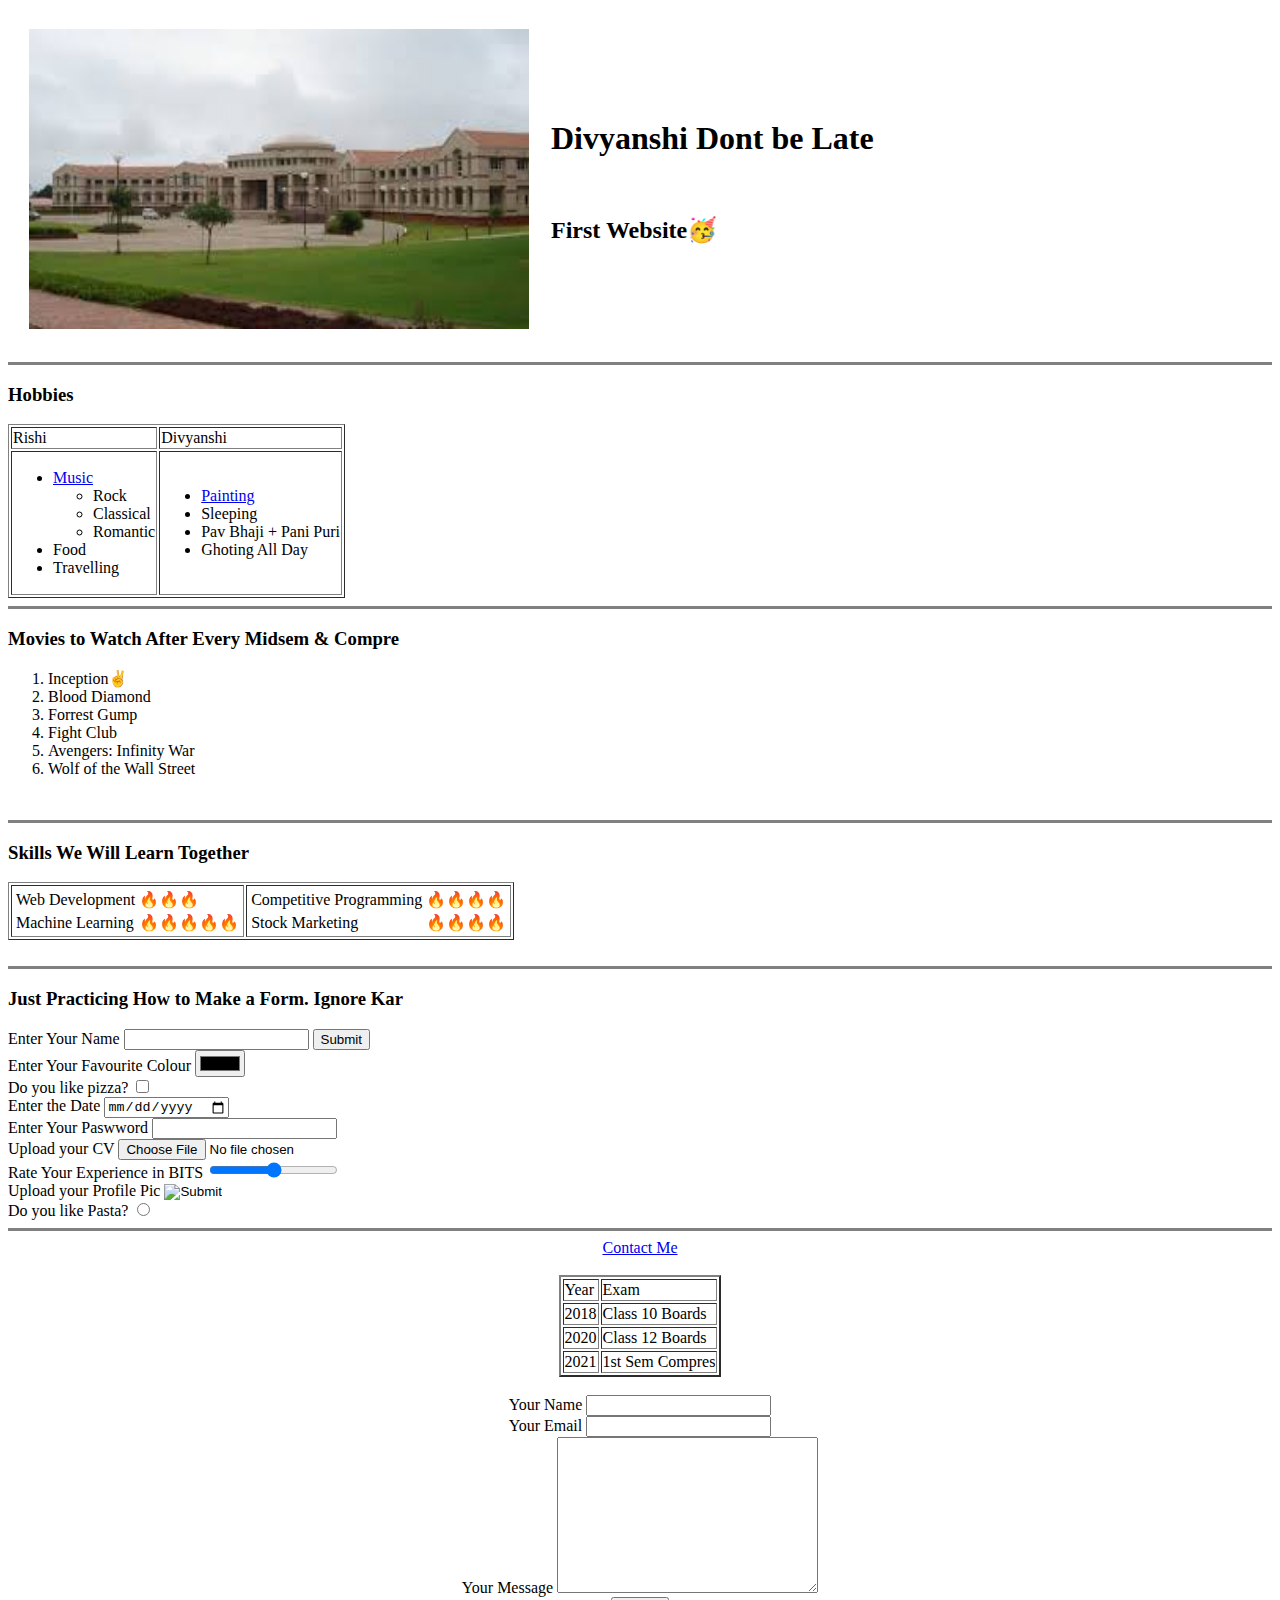
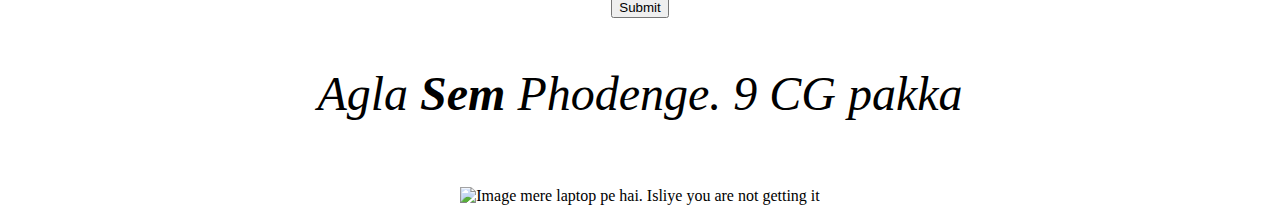
==== index.html @ 462a2e90 "Update" ====
<!DOCTYPE html>
<!--Boilerplate Code-->
<html>
  <head>
    <meta charset="utf-8" />
    <title>Hello World</title>
  </head>
  <body>
    <table cellspacing = "20">
      <tr>
      <td><img
        src="[data-uri]"
        alt="BITS Goa Pic" width="500" height="300"></td>
      <td><h1>Divyanshi Dont be Late</h1>
        <br />
        <!--Self Closing Tag-->
        <h2>First Website🥳</h2></td>
      </tr>
    </table>
      <hr size="3" noshade />
    <h3>Hobbies</h3>
    <table border="1">
      <thead>
        <tr>
          <td>Rishi</td>
          <td>Divyanshi</td>
        </tr>
      </thead>
      <tbody>
        <tr>
          <td>
    <ul>
      <!--Nested Lists-->
      <li><a href="https://www.youtube.com/watch?v=FzhgRIxMBbI">Music</a>
        <ul>
          <li>Rock</li>
          <li>Classical</li>
          <li>Romantic</li>
        </ul>
      </li>
      <li>Food</li>
      <li>Travelling</li>
    </ul>
  </td>
  <td>
    <ul>
      <li><a href="https://drive.google.com/file/d/1QisWh7fJHjCSQUpEE_h6nVtjmEoXLSsC/view?usp=sharing">Painting</a></li>
      <li>Sleeping</li>
      <li>Pav Bhaji + Pani Puri</li>
      <li>Ghoting All Day</li>
    </ul>
  </td>
  </tr>
  </tbody>
  </table>
    <hr size="3" noshade />
    <h3>Movies to Watch After Every Midsem & Compre</h3> <!--Can Colour with HTML-->
    <ol>
      <!--Roman Letters-->
      <li>Inception✌</li>
      <li>Blood Diamond</li>
      <li>Forrest Gump</li>
      <li>Fight Club</li>
      <li>Avengers: Infinity War</li>
      <li>Wolf of the Wall Street<F/li>
    </ol>
    <br />
    <hr size="3" noshade />
    <h3>Skills We Will Learn Together</h3>
    <table border="1"> <!--Depriciated. Use CSS instead-->
      <tr>
        <td>
          <table>
            <tr>
              <td>Web Development</td>
              <td>🔥🔥🔥</td>
            </tr>
            <tr>
              <td>Machine Learning</td>
              <td>🔥🔥🔥🔥🔥</td>
            </tr>
          </table>
        </td>
        <td>
          <table>
            <tr>
              <td>Competitive Programming</td>
              <td>🔥🔥🔥🔥</td>
            </tr>
            <tr>
              <td>Stock Marketing</td>
              <td>🔥🔥🔥🔥</td>
            </tr>
          </table>
        </td>
      </tr>
    </table>
    <br>
    <hr size="3" noshade />
    <h3>Just Practicing How to Make a Form. Ignore Kar</h3>
    <form>
      <label>Enter Your Name</label>
      <input type="text">
      <input type="submit">
      <br>
      <label>Enter Your Favourite Colour</label>
      <input type="color">
      <br>
      <label>Do you like pizza?</label>
      <input type="checkbox">
      <br>
      <label>Enter the Date</label>
      <input type="date">
      <br>
      <label>Enter Your Paswword</label>
      <input type="password">
      <br>
      <label>Upload your CV</label>
      <input type="file">
      <br>
      <label>Rate Your Experience in BITS</label>
      <input type="range">
      <br>
      <label>Upload your Profile Pic</label>
      <input type="image">
      <br>
      <label>Do you like Pasta?</label>
      <input type="radio">
      <br>
    </form>
    <hr size="3" noshade />
    <center>
      <a href="C:\Users\hp\Desktop\Code\Web Dev\Contact.html">Contact Me</a>
      <br>
      <table border="2">
        <thead>
          <td>Year</td><!--Table Data-->
          <td>Exam</td>
        </thead>
        <tbody>
        <tr><!--Table Row-->
          <td>2018</td>
          <td>Class 10 Boards</td>
        </tr>
        <tr>
          <td>2020</td>
          <td>Class 12 Boards</td>
        </tr>
        <tr>
          <td>2021</td>
          <td>1st Sem Compres</td>
        </tr>
        <br>
      </tbody><!--tfoot-->
      </table>
      <br>
      <form action="mailto:rishiroy.gsf@gmail.com" method="POST" enctype="text/plain"><!--action="Inception.html"--><!--Didn't Work-->
        <label>Your Name </label>
        <input type="text" name="Your Name ">
        <br>
        <label>Your Email </label>
        <input type="email" name="Your Email ">
        <br>
        <label>Your Message </label>
        <textarea name="Your Message" rows="10" cols="30"></textarea>
        <br>
        <input type="submit">
      </form>
      <p style="font-size:300%;">
        <em>Agla <strong>Sem</strong> Phodenge. 9 CG pakka</em>
      </p>
      <br>
      <img
        src="https://hg1.funnyjunk.com/pictures/It+gets+easier+bojack+horseman+season+2+took+me+on_e30519_5645958.jpg"
        alt="Image mere laptop pe hai. Isliye you are not getting it" width="1000" height="600">
    </center>
    <!--i = Italics--><!--b =Bold-->
  </body>
</html>
<!--Shift + Alt + F => Prettier-->
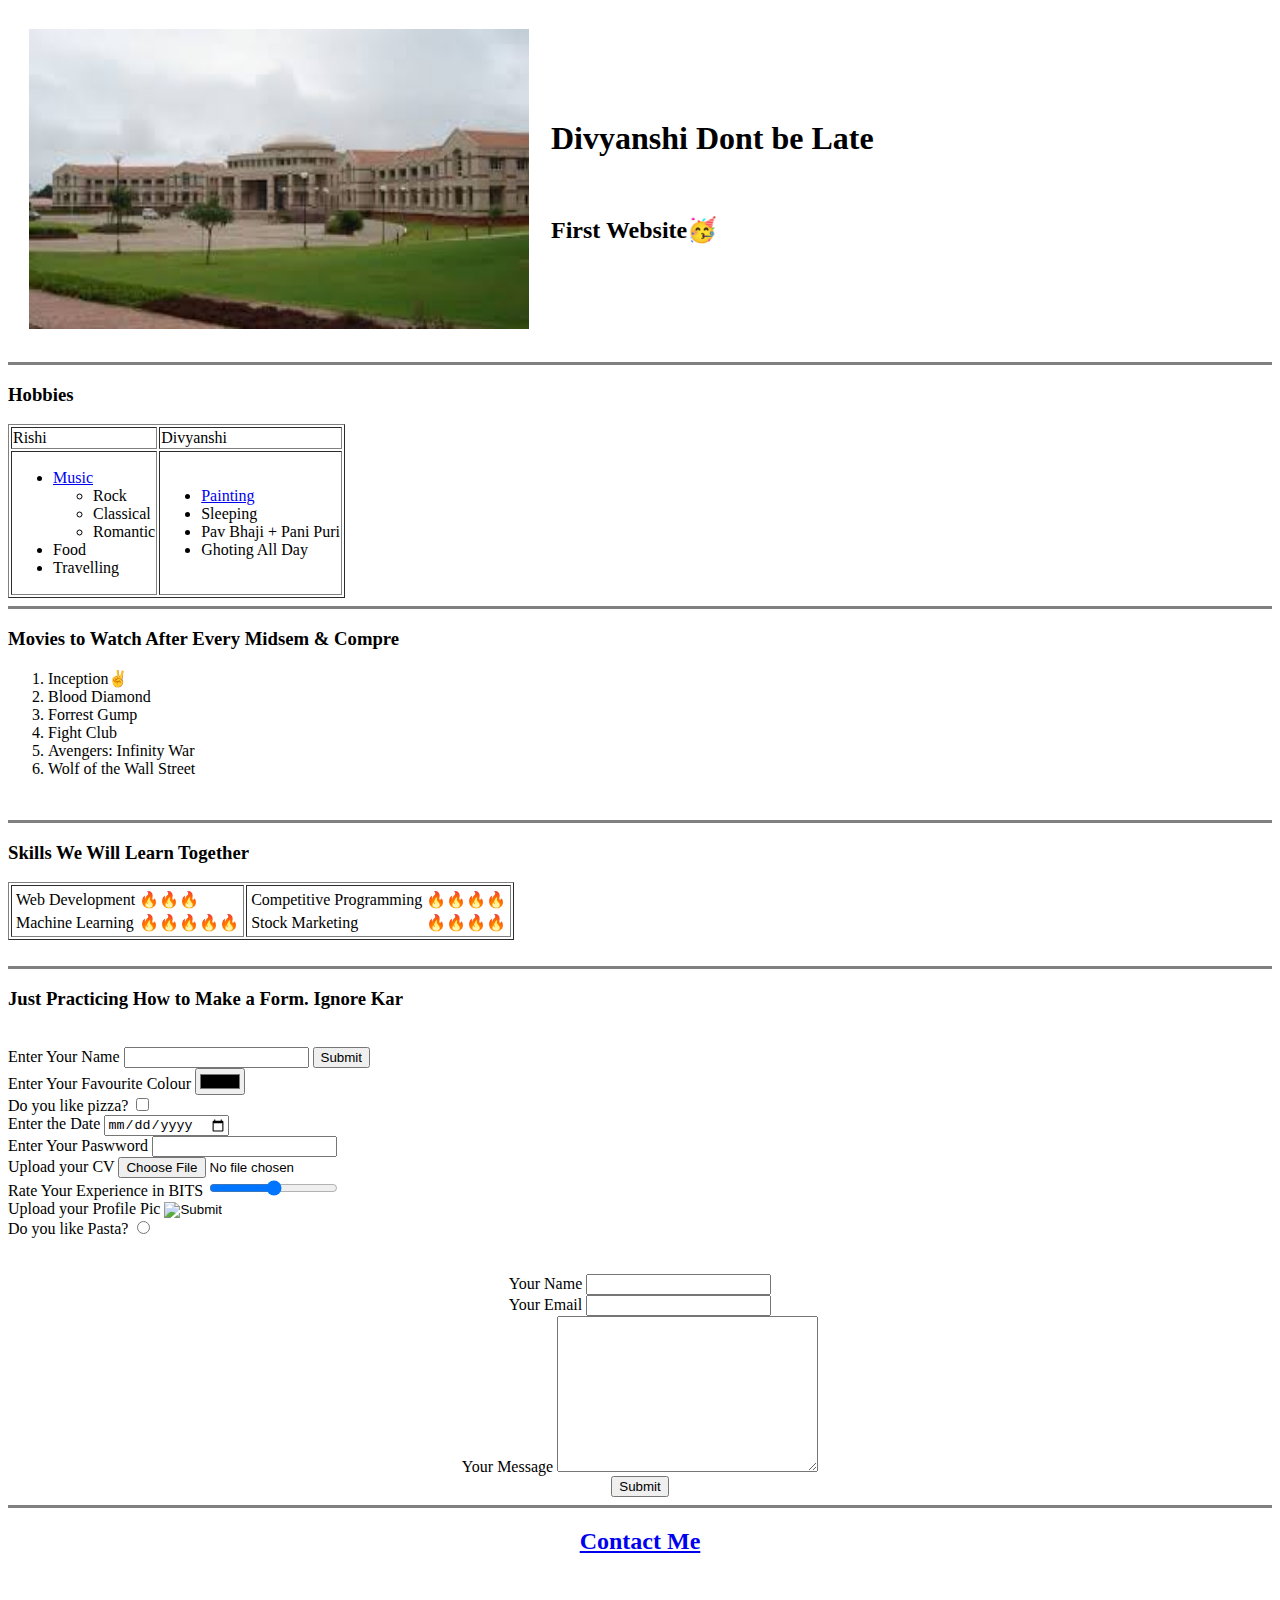
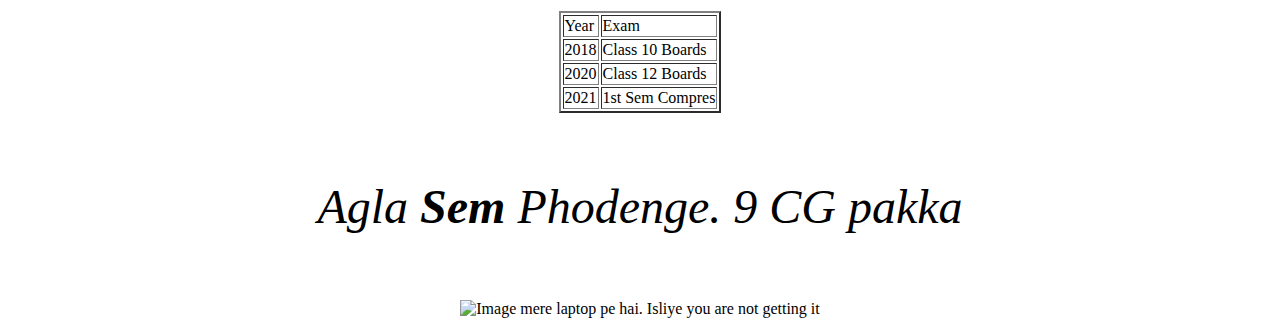
==== commit d8c419fb: "Lol" ====
--- a/index.html
+++ b/index.html
@@ -98,6 +98,7 @@
     <br>
     <hr size="3" noshade />
     <h3>Just Practicing How to Make a Form. Ignore Kar</h3>
+    <br>
     <form>
       <label>Enter Your Name</label>
       <input type="text">
@@ -128,9 +129,24 @@
       <input type="radio">
       <br>
     </form>
+    <br><br>
+    <center>
+    <form action="mailto:rishiroy.gsf@gmail.com" method="POST" enctype="text/plain"><!--action="Inception.html"--><!--Didn't Work-->
+      <label>Your Name </label>
+      <input type="text" name="Your Name ">
+      <br>
+      <label>Your Email </label>
+      <input type="email" name="Your Email ">
+      <br>
+      <label>Your Message </label>
+      <textarea name="Your Message" rows="10" cols="30"></textarea>
+      <br>
+      <input type="submit">
+    </form>
+    </center>
     <hr size="3" noshade />
     <center>
-      <a href="C:\Users\hp\Desktop\Code\Web Dev\Contact.html">Contact Me</a>
+      <h2><a href="C:\Users\hp\Desktop\Code\Web Dev\Contact.html">Contact Me</a></h2>
       <br>
       <table border="2">
         <thead>
@@ -154,18 +170,6 @@
       </tbody><!--tfoot-->
       </table>
       <br>
-      <form action="mailto:rishiroy.gsf@gmail.com" method="POST" enctype="text/plain"><!--action="Inception.html"--><!--Didn't Work-->
-        <label>Your Name </label>
-        <input type="text" name="Your Name ">
-        <br>
-        <label>Your Email </label>
-        <input type="email" name="Your Email ">
-        <br>
-        <label>Your Message </label>
-        <textarea name="Your Message" rows="10" cols="30"></textarea>
-        <br>
-        <input type="submit">
-      </form>
       <p style="font-size:300%;">
         <em>Agla <strong>Sem</strong> Phodenge. 9 CG pakka</em>
       </p>
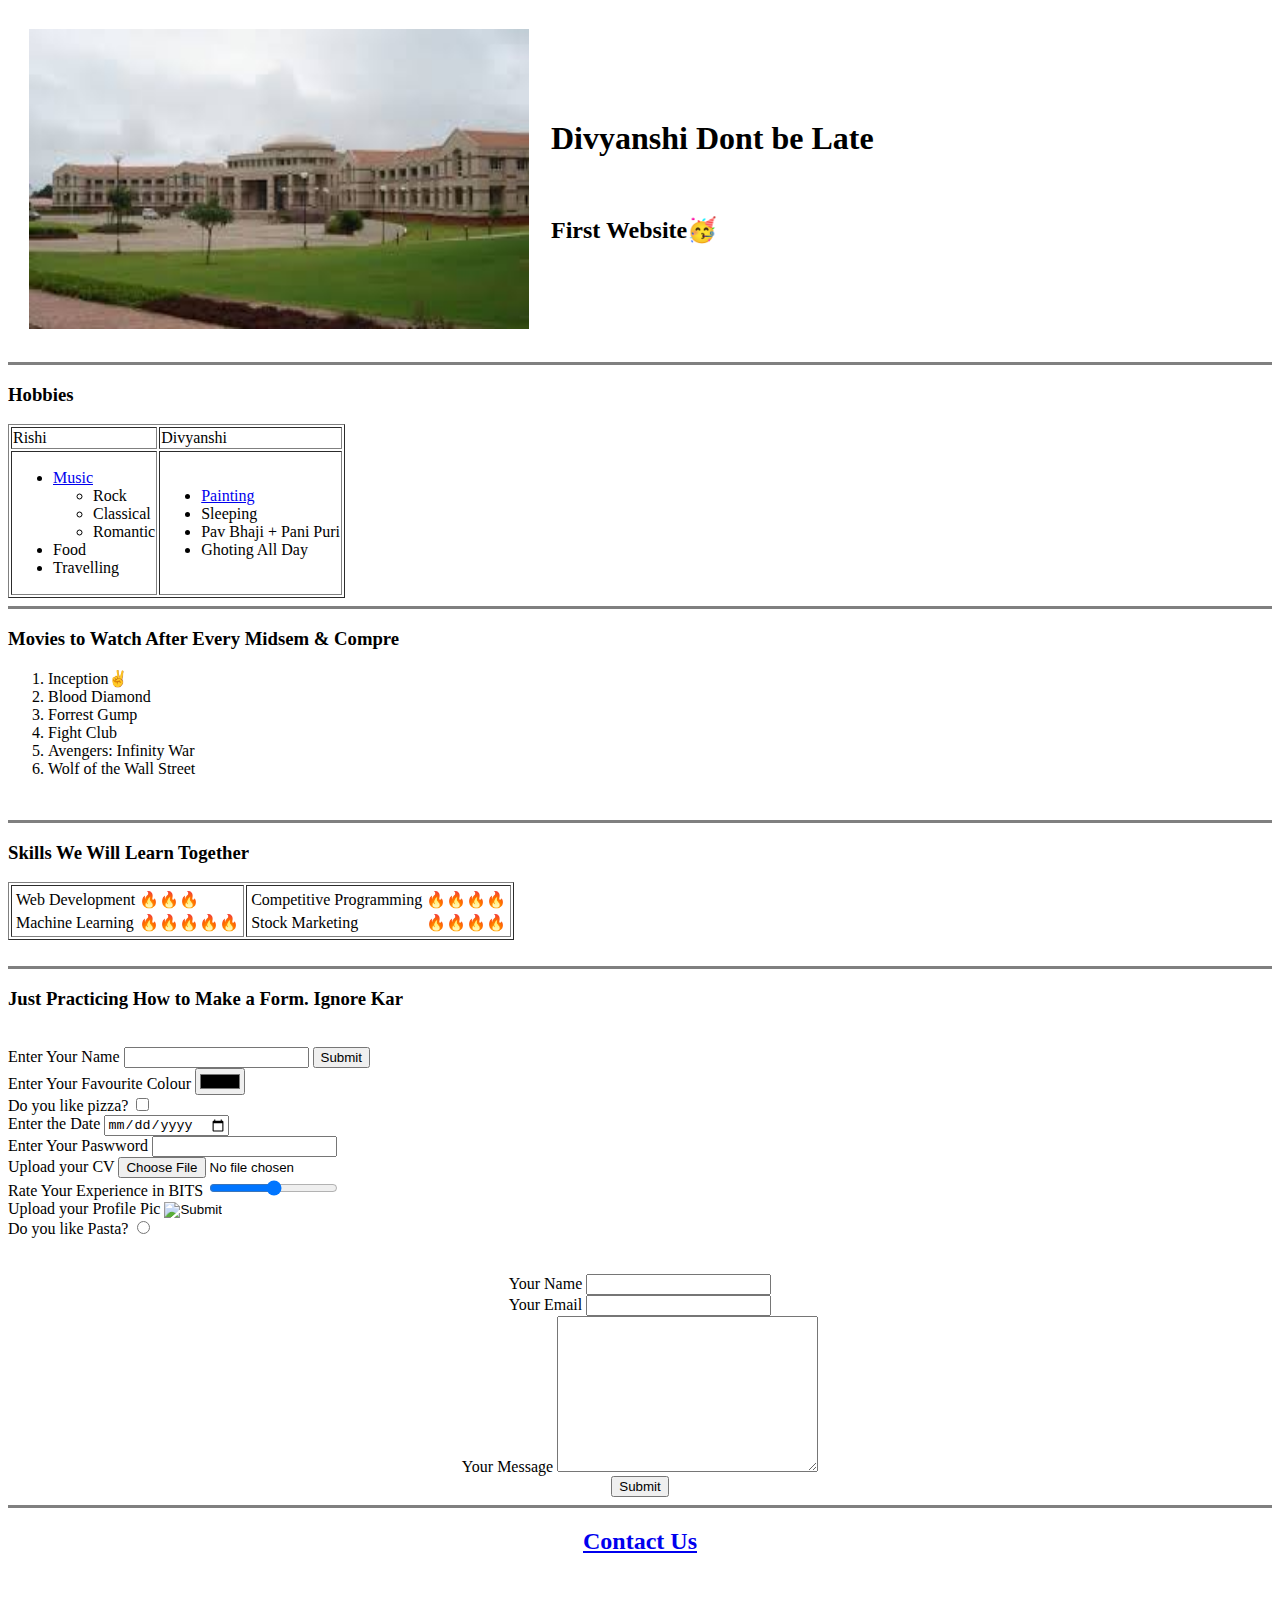
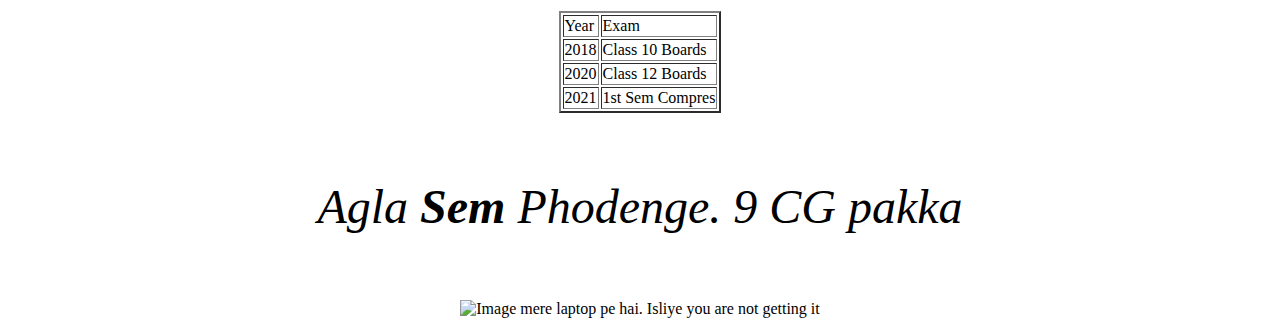
==== commit 2c9e3f51: "Update index.html" ====
--- a/index.html
+++ b/index.html
@@ -146,7 +146,7 @@
     </center>
     <hr size="3" noshade />
     <center>
-      <h2><a href="C:\Users\hp\Desktop\Code\Web Dev\Contact.html">Contact Me</a></h2>
+      <h2><a href="contact.html">Contact Us</a></h2>
       <br>
       <table border="2">
         <thead>
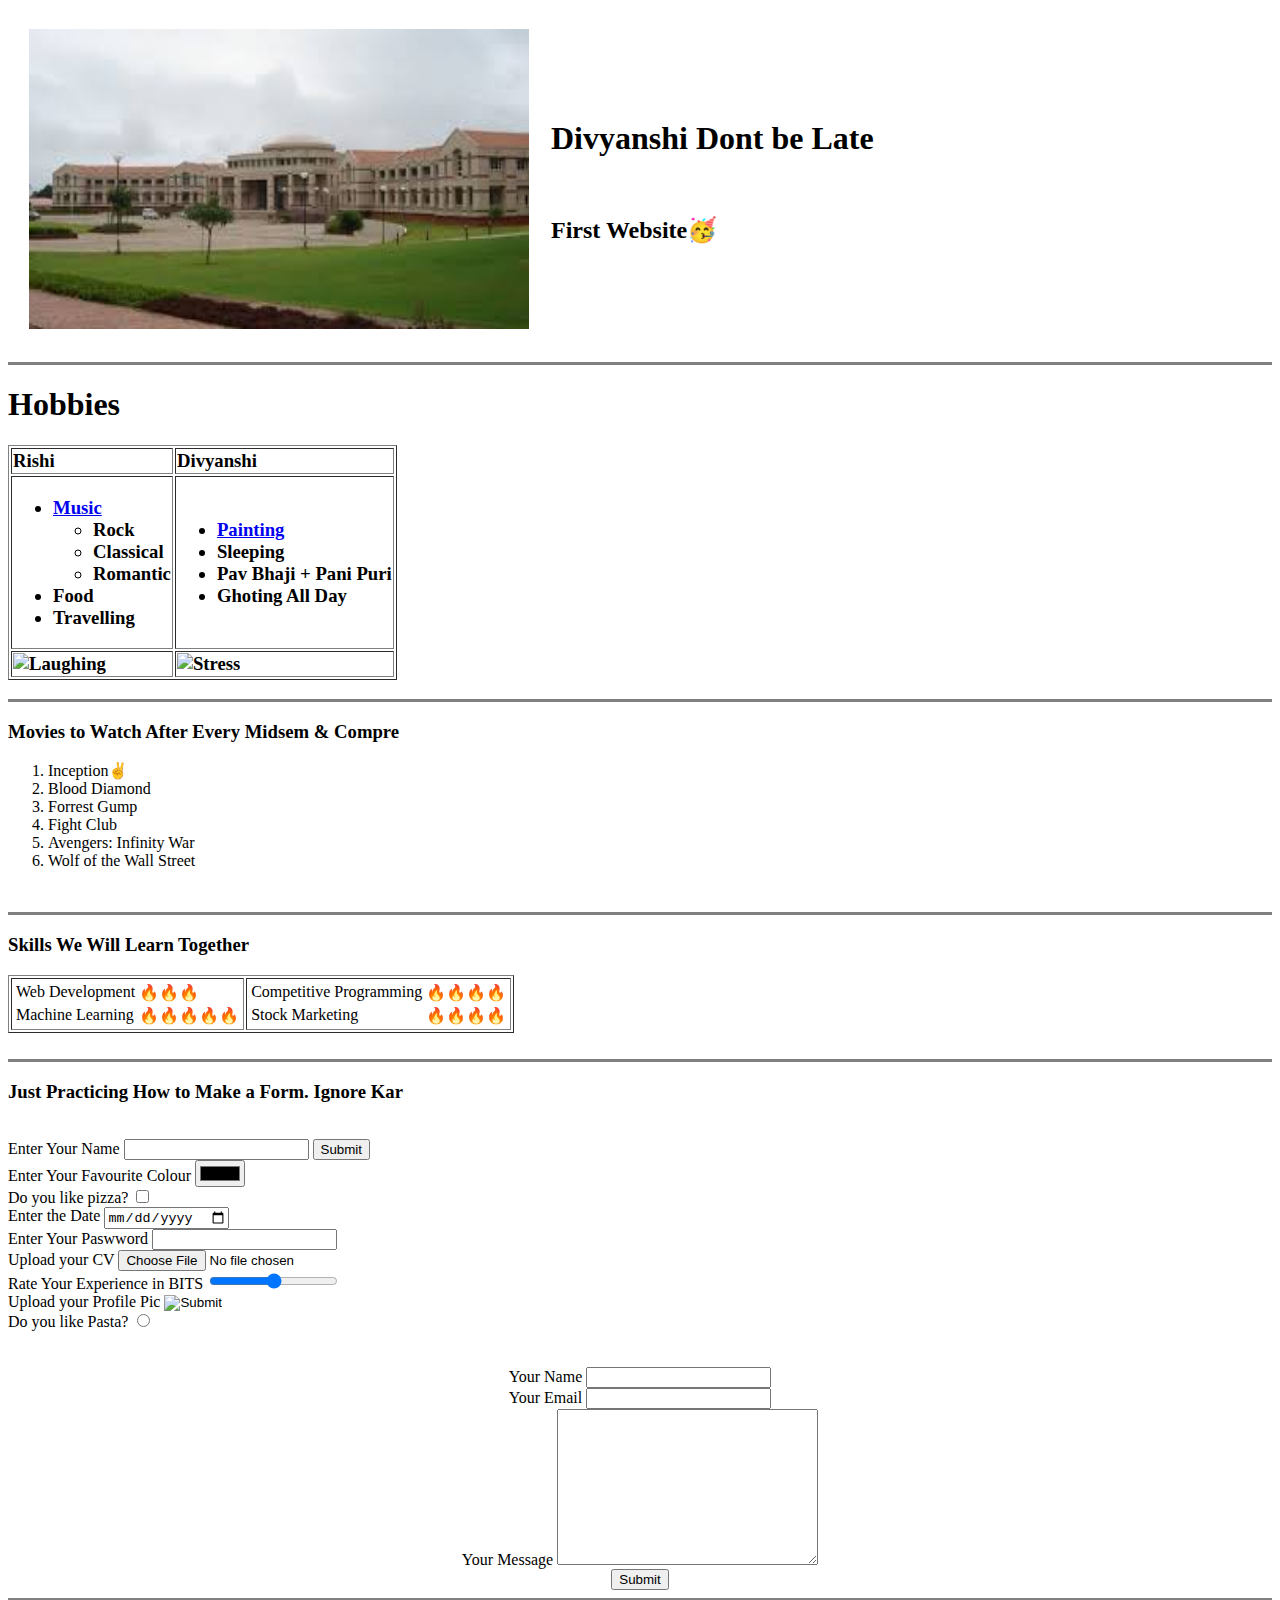
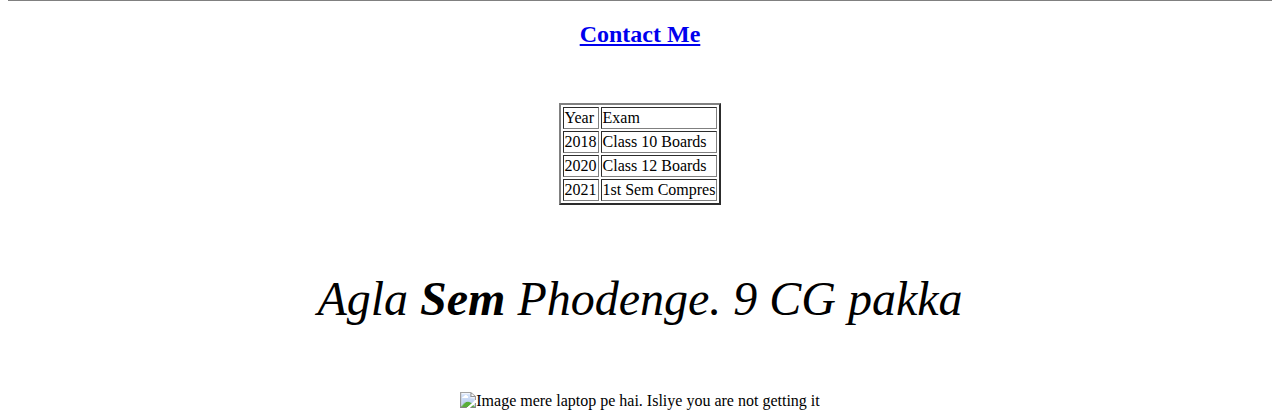
==== commit d968123a: "Update index.html" ====
--- a/index.html
+++ b/index.html
@@ -4,8 +4,14 @@
   <head>
     <meta charset="utf-8" />
     <title>Hello World</title>
+    <!--Internal CSS => <style>-->
+      <!--Color: Keyword - Hex - RGB-->
+      <!--Selector{Property : Value} => CSS-->
+      <!--Element - Attribute => HTML-->
+      <link rel="stylesheet" href="style.css"> <!--External CSS-->
   </head>
-  <body>
+  <!--Inline>Internal>External {Priority Order}-->
+  <body><!--<body style="background-color: #F0E4D7;"> => Inline CSS-->
     <table cellspacing = "20">
       <tr>
       <td><img
@@ -18,7 +24,8 @@
       </tr>
     </table>
       <hr size="3" noshade />
-    <h3>Hobbies</h3>
+    <h1>Hobbies</h1>
+    <h3>
     <table border="1">
       <thead>
         <tr>
@@ -51,8 +58,17 @@
     </ul>
   </td>
   </tr>
+  <tr>
+    <td>
+      <img class="Rishi" src="https://emojipedia-us.s3.dualstack.us-west-1.amazonaws.com/thumbs/120/apple/271/face-with-tears-of-joy_1f602.png" alt="Laughing">
+    </td>
+    <td>
+      <img class="Divs" src="https://emojipedia-us.s3.dualstack.us-west-1.amazonaws.com/thumbs/120/apple/271/smiling-face-with-tear_1f972.png" alt="Stress">
+    </td>
+  </tr>
   </tbody>
   </table>
+  </h3>
     <hr size="3" noshade />
     <h3>Movies to Watch After Every Midsem & Compre</h3> <!--Can Colour with HTML-->
     <ol>
@@ -146,7 +162,7 @@
     </center>
     <hr size="3" noshade />
     <center>
-      <h2><a href="contact.html">Contact Us</a></h2>
+      <h2><a href="contact.html">Contact Me</a></h2>
       <br>
       <table border="2">
         <thead>
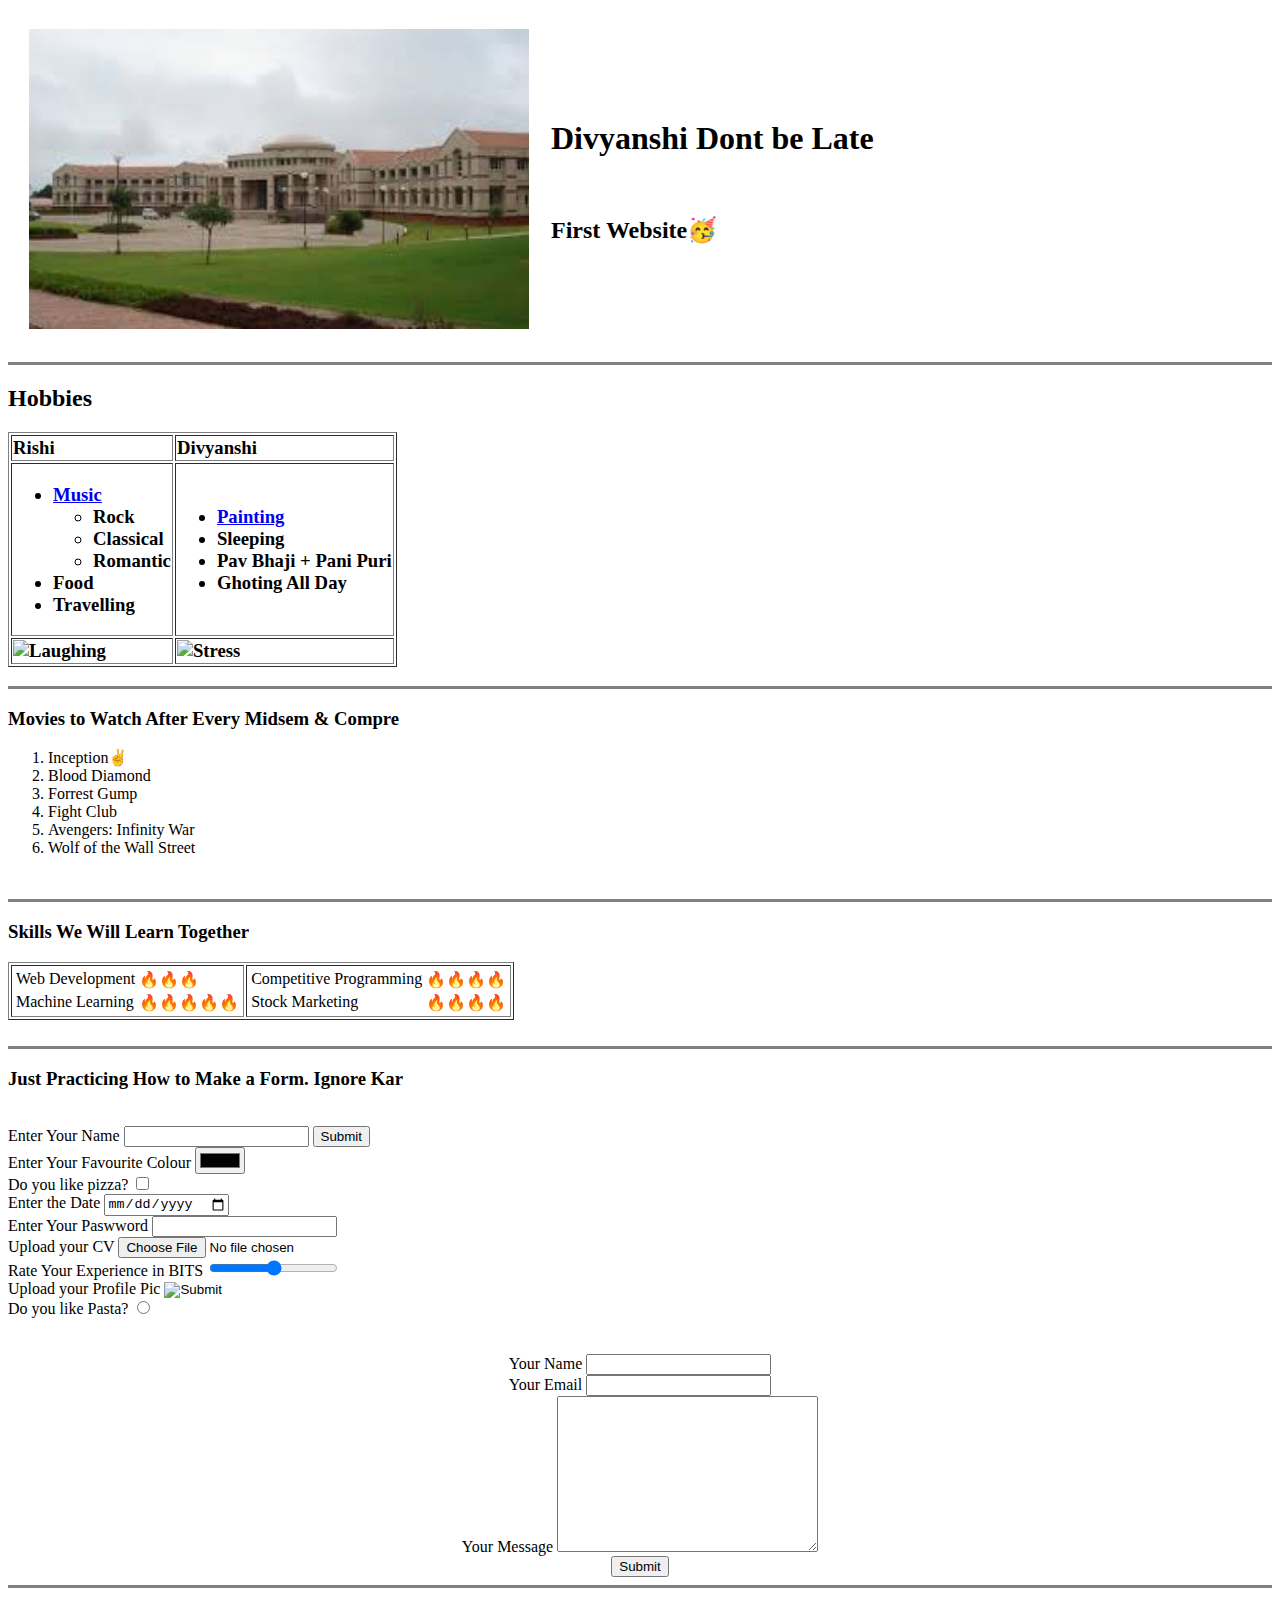
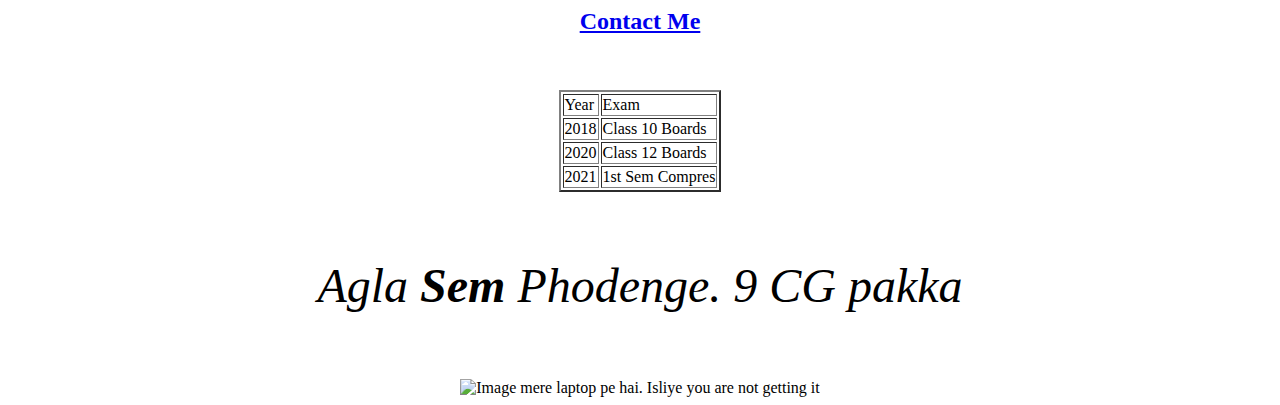
==== commit a33ba4f2: "Update index.html" ====
--- a/index.html
+++ b/index.html
@@ -24,7 +24,7 @@
       </tr>
     </table>
       <hr size="3" noshade />
-    <h1>Hobbies</h1>
+    <h2>Hobbies</h2>
     <h3>
     <table border="1">
       <thead>
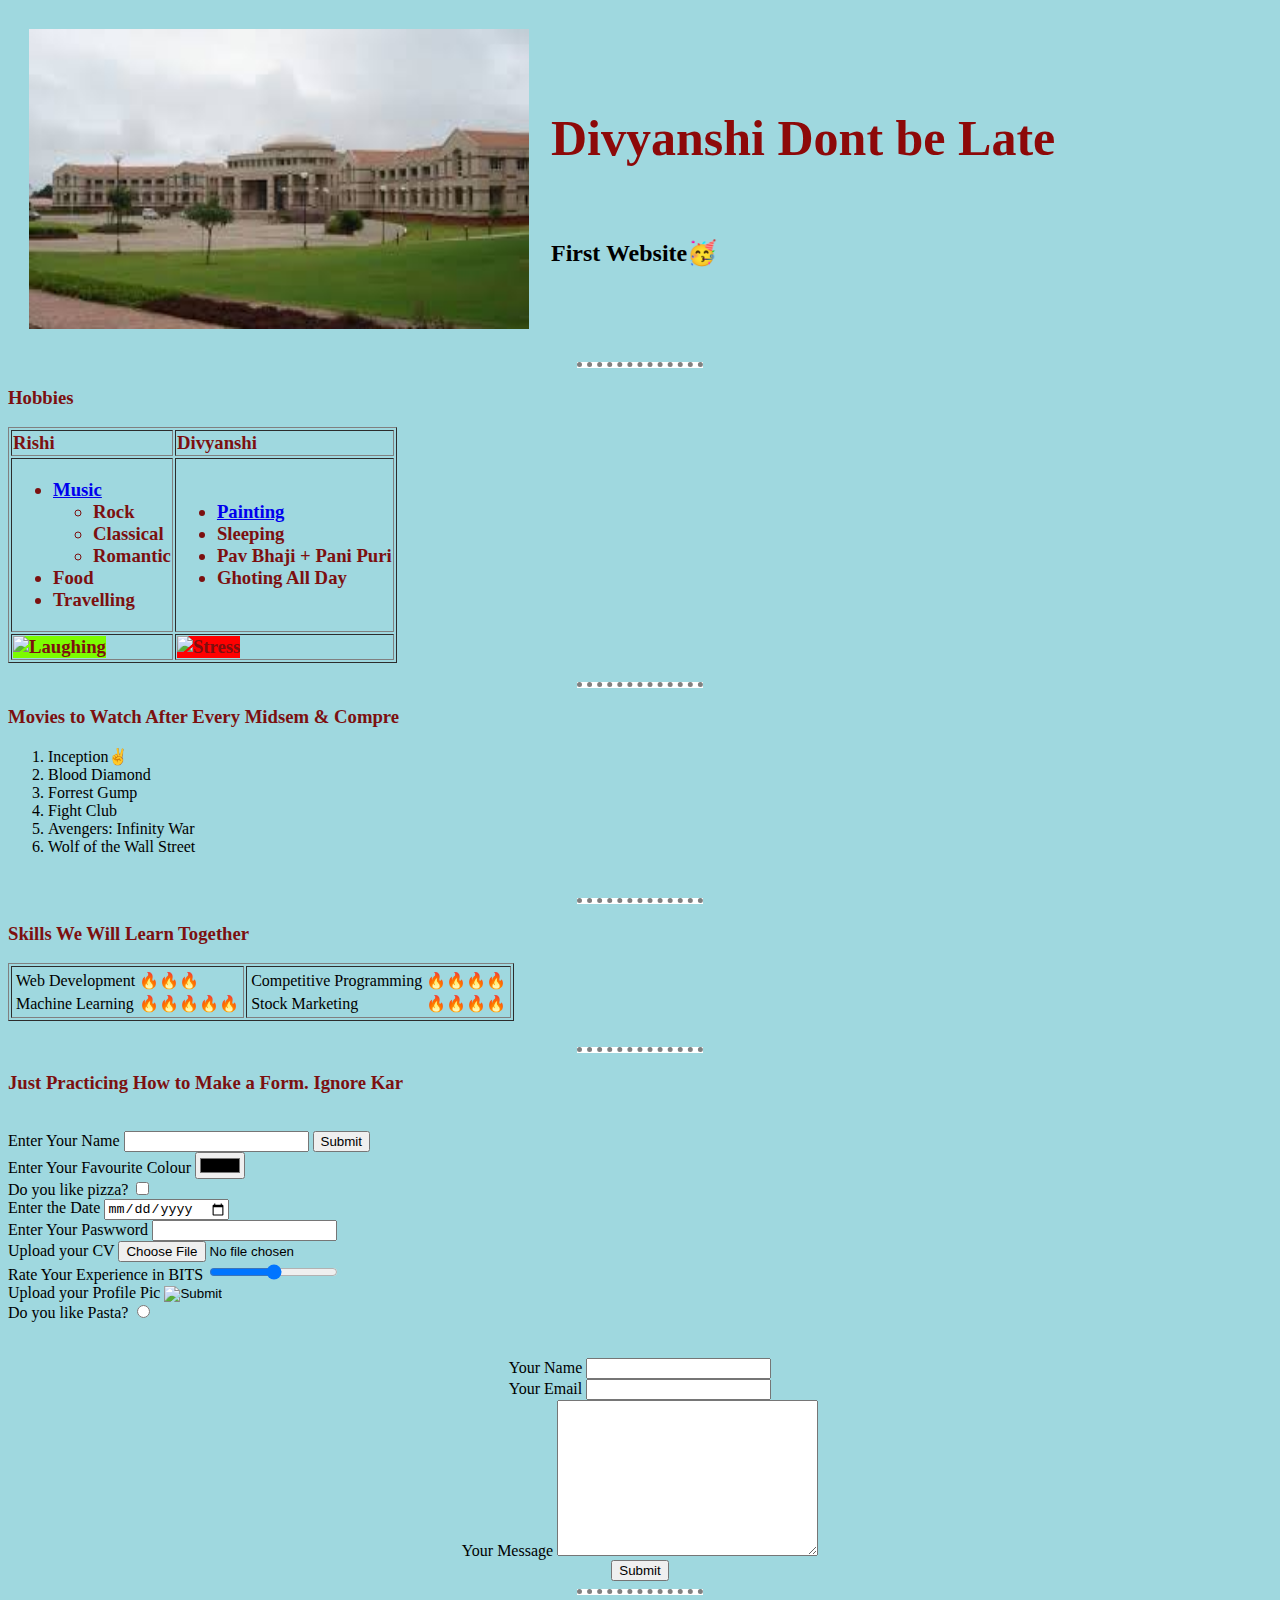
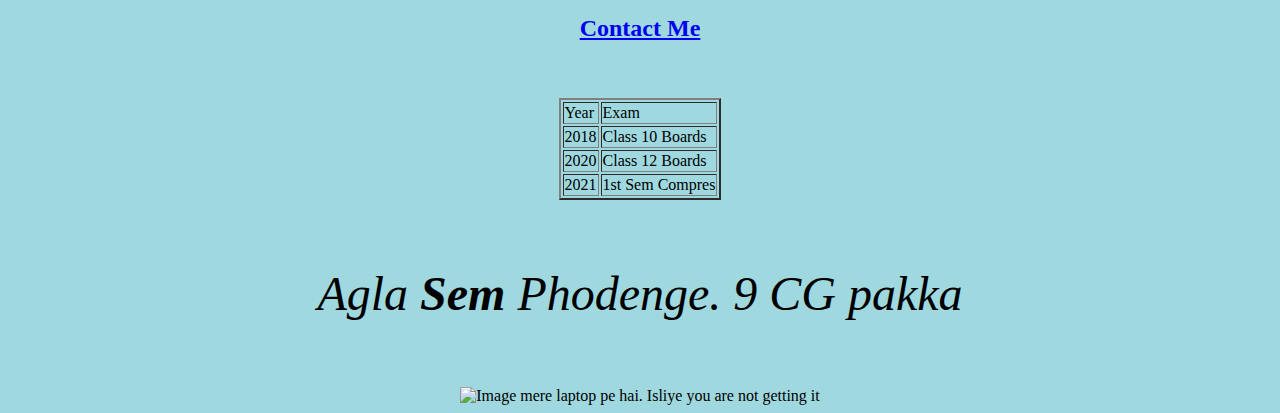
==== commit 8634d07e: "Update index.html" ====
--- a/index.html
+++ b/index.html
@@ -24,7 +24,7 @@
       </tr>
     </table>
       <hr size="3" noshade />
-    <h2>Hobbies</h2>
+    <h3>Hobbies</h3>
     <h3>
     <table border="1">
       <thead>
@@ -63,7 +63,7 @@
       <img class="Rishi" src="https://emojipedia-us.s3.dualstack.us-west-1.amazonaws.com/thumbs/120/apple/271/face-with-tears-of-joy_1f602.png" alt="Laughing">
     </td>
     <td>
-      <img class="Divs" src="https://emojipedia-us.s3.dualstack.us-west-1.amazonaws.com/thumbs/120/apple/271/smiling-face-with-tear_1f972.png" alt="Stress">
+      <img class="Divs Cute" src="https://emojipedia-us.s3.dualstack.us-west-1.amazonaws.com/thumbs/120/apple/271/smiling-face-with-tear_1f972.png" alt="Stress">
     </td>
   </tr>
   </tbody>
--- a/style.css
+++ b/style.css
@@ -0,0 +1,34 @@
+body{
+    background-color: #9fd8df; 
+  }
+  /*Tag Selectors*/
+  hr{
+    background-color: white;
+    border-style: none;
+    border-top-style: dotted; 
+    border-color: grey;
+    border-width: 5px;
+    width: 10%;
+  }
+  h1{
+      color: rgb(141, 9, 9);
+      font-size: 50px;
+  }
+  h3{
+      color: rgb(124, 16, 16);
+  }
+  img:hover{
+      background-color: gold;
+  }/*Pseudo Class*/
+
+  /*Class Selectors*/
+  .Rishi
+  {
+      background-color: lawngreen;
+  }
+  .Divs
+  {
+      background-color: red;
+  }
+  /*Id > Class > Tag Selector{Priority}*/
+  /*Class => Can be used in multiple places - ID => Can be used just once*/
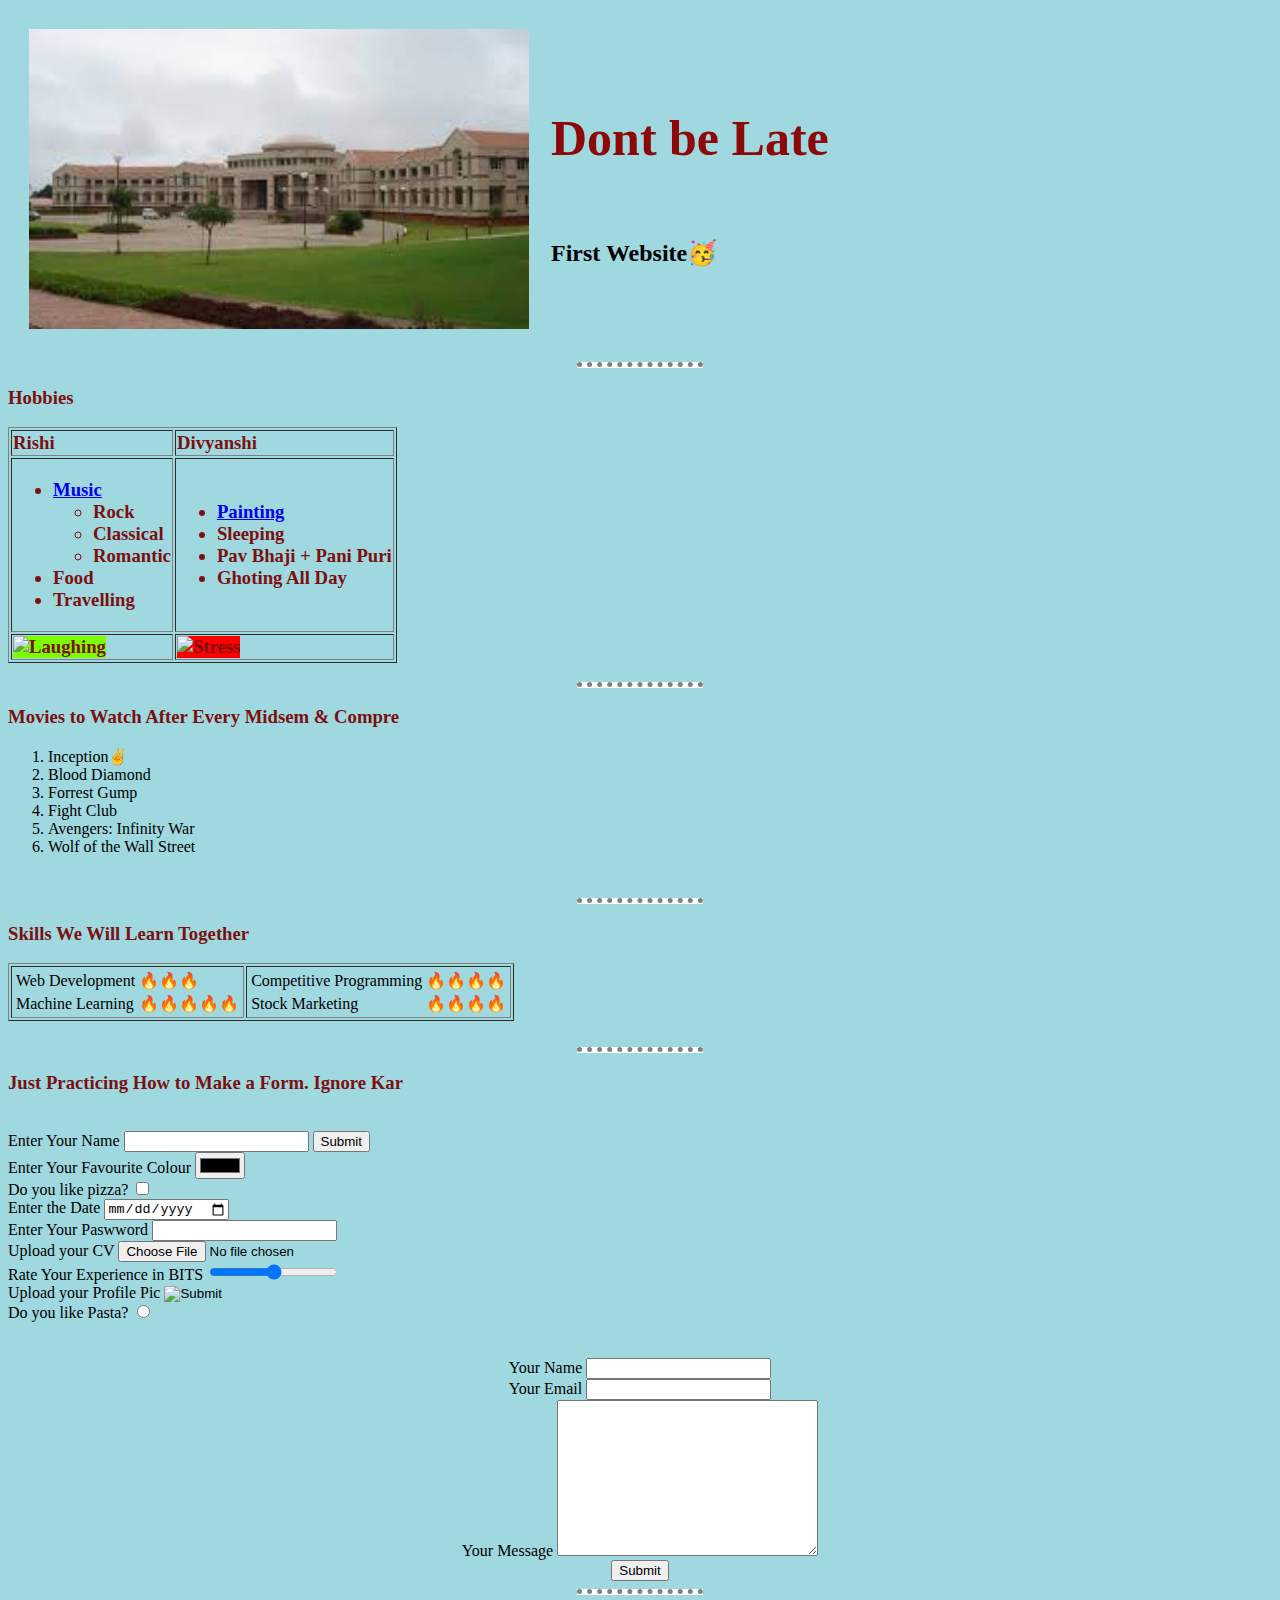
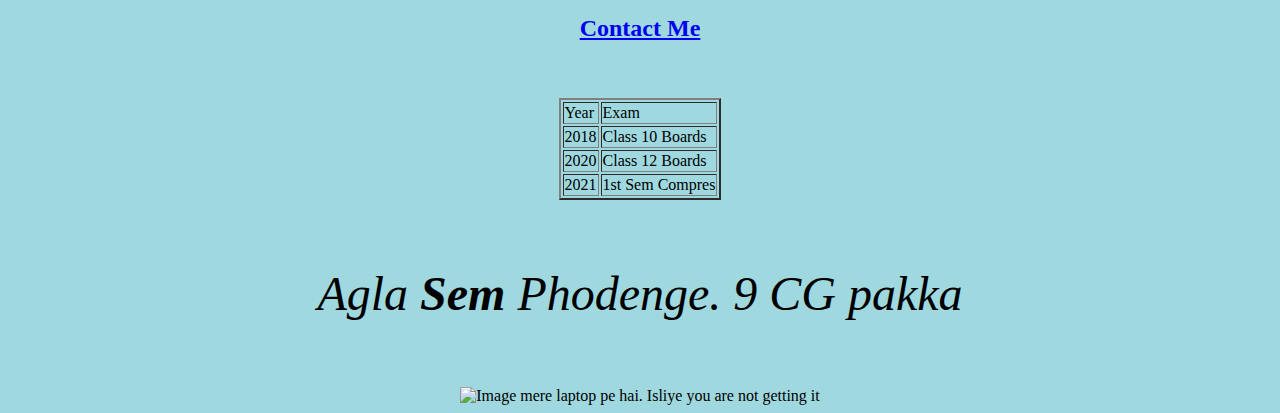
==== commit 975a7175: "Update index.html" ====
--- a/index.html
+++ b/index.html
@@ -17,7 +17,7 @@
       <td><img
         src="[data-uri]"
         alt="BITS Goa Pic" width="500" height="300"></td>
-      <td><h1>Divyanshi Dont be Late</h1>
+      <td><h1>Dont be Late</h1>
         <br />
         <!--Self Closing Tag-->
         <h2>First Website🥳</h2></td>
